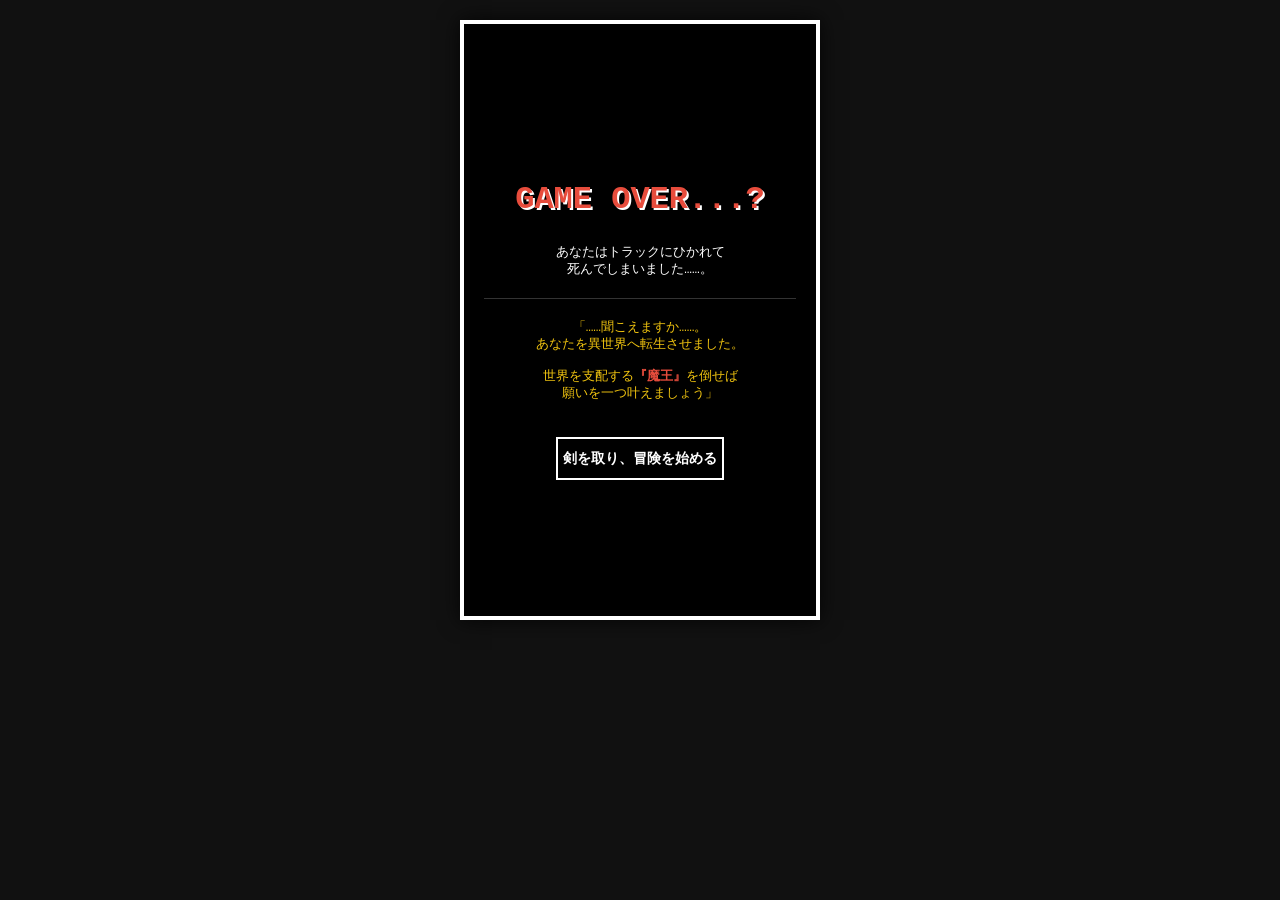
==== html/index.html @ 2cbe4884 "提出" ====
<!DOCTYPE html>
<html lang="ja">
<head>
    <meta charset="UTF-8">
    <meta name="viewport" content="width=device-width, initial-scale=1.0">
    <title>Retro RPG - Enhanced</title>
    <link rel="stylesheet" href="../css/style.css">
</head>
<body>

<main id="game-screen">
    
    <div id="intro-screen">
        <h1 style="color:#e74c3c; text-shadow: 2px 2px #fff;">GAME OVER...?</h1>
        <p style="text-align:center;">
            あなたはトラックにひかれて<br>死んでしまいました……。
        </p>
        <hr>
        <p style="text-align:center; color:#f1c40f;">
            「……聞こえますか……。<br>
            あなたを異世界へ転生させました。<br><br>
            世界を支配する<span style="color:#e74c3c; font-weight:bold;">『魔王』</span>を倒せば<br>
            願いを一つ叶えましょう」
        </p>
        <div style="margin-top:30px;">
            <button id="game-start-btn">剣を取り、冒険を始める</button>
        </div>
    </div>

    <div id="job-select-screen" style="display:none;">
        <h1 style="color:#f1c40f; text-shadow: 2px 2px #fff; margin-bottom:20px;">職業を選択</h1>
        <div id="job-buttons" style="display:flex; flex-direction:column; gap:10px;">
            <button id="job-warrior" style="background-color:#555; padding:15px; text-align:left;">
                <div style="font-weight:bold; color:#f1c40f;">戦士</div>
                <div style="font-size:0.8rem; color:#aaa;">攻撃力が高く、防御も堅い。バランス型</div>
            </button>
            <button id="job-mage" style="background-color:#444; padding:15px; text-align:left;">
                <div style="font-weight:bold; color:#3498db;">魔法使い</div>
                <div style="font-size:0.8rem; color:#aaa;">魔力に優れ、多彩な魔法を使える。攻撃重視</div>
            </button>
            <button id="job-paladin" style="background-color:#444; padding:15px; text-align:left;">
                <div style="font-weight:bold; color:#2ecc71;">聖騎士</div>
                <div style="font-size:0.8rem; color:#aaa;">防御力が優れ、回復も得意。防御重視</div>
            </button>
            <button id="job-assassin" style="background-color:#444; padding:15px; text-align:left;">
                <div style="font-weight:bold; color:#e74c3c;">暗殺者</div>
                <div style="font-size:0.8rem; color:#aaa;">速度が速く、単体への攻撃に特化。速度重視</div>
            </button>
            <button id="job-bishop" style="background-color:#444; padding:15px; text-align:left;">
                <div style="font-weight:bold; color:#9b59b6;">ビショップ</div>
                <div style="font-size:0.8rem; color:#aaa;">MP超強化で支援に優れた職業。MP重視</div>
            </button>
        </div>
    </div>

    <div id="main-game-interface" style="display:none;">
        
        <div id="top-info">
            <span id="stage-name">ステージ: 迷いの森</span>
            <span id="gold-display">0 G</span>
        </div>

        <section class="unit">
            <h2 id="m-name">モンスター</h2>
            <div id="monster-party" style="display:none;">
                <div style="font-size:0.85rem; color:#aaa; margin-bottom:8px;">複数体との戦闘！</div>
            </div>
            <progress id="m-hp-bar" value="100" max="100"></progress>
            <p>
                HP: <span id="m-hp-now">100</span> / <span id="m-hp-max">100</span>
            </p>
        </section>

        <div id="message-log">異世界に降り立った！</div>

        <section class="unit">
            <div style="display:flex; justify-content:space-between; align-items:baseline;">
                <h2 id="p-name" style="margin:0;">勇者</h2>
                <span style="color:#f1c40f;">Lv.<span id="p-level">1</span></span>
            </div>

            <div style="margin-top:5px;">
                <progress id="p-hp-bar" value="100" max="100"></progress>
                <p style="margin:0;">HP: <span id="p-hp-now">100</span> / <span id="p-hp-max">100</span></p>
            </div>

            <div style="margin-top:5px;">
                <progress id="p-mp-bar" value="15" max="15" class="mp-bar"></progress>
                <p style="margin:0;">MP: <span id="p-mp-now">15</span> / <span id="p-mp-max">15</span></p>
            </div>

            <p style="color:#aaa; font-size:0.75rem; margin-top:5px;">
                攻:<span id="p-atk">20</span> 防:<span id="p-def">0</span> / Next: <span id="p-exp-next">20</span>
            </p>
        </section>

        <hr>

        <div id="action-area">
            <button id="atk-btn">物理攻撃</button>
            <button id="fire-btn" class="magic-btn">魔法(8MP)</button>
            <button id="heal-btn" class="heal-btn">回復(5MP)</button>
        </div>
        
        <div id="result-area" style="display:none; flex-direction:column; gap:10px;">
            <button id="next-btn">次の戦いへ</button>
            <button id="shop-open-btn">装備屋へ行く</button>
        </div>

        <div id="shop-modal" class="modal" style="display:none;">
            <div class="modal-content">
                <h3 style="color:#f1c40f; margin-top:0;">⚔ 装備屋</h3>
                <div style="text-align:center; margin-bottom:10px;">
                    <span style="color:#aaa; font-size:0.9rem;" id="job-name-shop">戦士</span>
                    <span style="color:#f1c40f; font-weight:bold; margin-left:10px;">所持金: <span id="shop-gold">0</span> G</span>
                </div>
                <hr>
                <div style="max-height:300px; overflow-y:auto;">
                    <div id="shop-items"></div>
                </div>
                <hr>
                <div style="display:flex; gap:5px;">
                    <button id="shop-close-btn" style="flex:1;">閉じる</button>
                    <button id="shop-mp-restore-btn" style="flex:1; border-color:#3498db; color:#3498db;">MP回復薬</button>
                </div>
            </div>
        </div>

    </div>
</main>

<!-- 設定ファイル -->
<script src="../js/config/jobs.js"></script>
<script src="../js/config/stages.js"></script>
<script src="../js/config/shop.js"></script>

<!-- クラス定義 -->
<script src="../js/player/player.js"></script>
<script src="../js/enemy/enemy.js"></script>
<script src="../js/battle/battle.js"></script>
<script src="../js/game/game-manager.js"></script>
<script src="../js/status/status-manager.js"></script>
<script src="../js/status/shop-system.js"></script>
<script src="../js/utils/ui-updater.js"></script>

<!-- メインゲームスクリプト -->
<script src="../js/script.js"></script>
</body>
</html>
---- css/style.css ----
/* 全体の背景と文字 */
body {
    background-color: #111;
    color: white;
    font-family: 'Courier New', Courier, monospace;
    display: flex;
    justify-content: center;
    padding-top: 20px;
    margin: 0;
}

#game-screen {
    width: 360px;
    background-color: #000;
    border: 4px solid #fff;
    padding: 20px;
    position: relative;
    box-shadow: 0 0 20px rgba(0,0,0,0.8);
    transition: background-color 0.5s; 
    min-height: 600px;
    box-sizing: border-box;
}

#intro-screen {
    display: flex;
    flex-direction: column;
    justify-content: center;
    height: 100%;
    text-align: center;
    animation: fadeIn 2s;
}
@keyframes fadeIn { from { opacity: 0; } to { opacity: 1; } }

#top-info {
    display: flex;
    justify-content: space-between;
    font-size: 0.9rem;
    font-weight: bold;
    margin-bottom: 5px;
    border-bottom: 1px solid #444;
    padding-bottom: 5px;
}
#stage-name { color: #2ecc71; }
#gold-display { color: #f1c40f; }

#stage-progress {
    text-align: right;
    font-size: 0.8rem;
    color: #aaa;
    margin-bottom: 10px;
}

.unit { margin-bottom: 10px; }
h2 { font-size: 1.1rem; margin: 0 0 5px 0; }
p { margin: 5px 0; font-size: 0.8rem; text-align: right; }

progress {
    width: 100%;
    height: 12px;
    accent-color: #2ecc71; 
    background-color: #333;
    border: 1px solid #555;
}
progress.mp-bar { accent-color: #3498db; }

.no-mp { animation: flashRed 0.4s 2; }
@keyframes flashRed {
    0%, 100% { filter: brightness(1); }
    50% { filter: sepia(1) hue-rotate(-50deg) saturate(5); }
}

#message-log {
    display: block;
    height: 80px;
    border: 2px solid #444;
    margin: 15px 0;
    padding: 10px;
    font-size: 0.85rem;
    background: #111;
    overflow-y: auto;
    white-space: pre-line;
    line-height: 1.4;
}

#action-area, #result-area {
    width: 100%;
}
#action-area {
    display: flex;
    justify-content: space-between;
    gap: 5px;
}

button {
    padding: 10px 5px;
    cursor: pointer;
    font-weight: bold;
    border: 2px solid #fff;
    background-color: #000;
    color: #fff;
    flex: 1;
    font-size: 0.9rem;
    transition: all 0.1s;
}
button:hover { background-color: #fff; color: #000; }
button:disabled { opacity: 0.4; cursor: not-allowed; }

.magic-btn:hover { background-color: #e74c3c; color: white; border-color: #e74c3c; }
.heal-btn:hover { background-color: #2ecc71; color: white; border-color: #2ecc71; }

#next-btn { background-color: #222; border-color: #f1c40f; color: #f1c40f; }
#next-btn:hover { background-color: #f1c40f; color: #000; }

hr { border: 0; border-top: 1px solid #333; margin: 15px 0; }

.low-hp { color: #ff4d4d; font-weight: bold; text-shadow: 0 0 5px rgba(255, 77, 77, 0.5); }
.boss-name { color: #e74c3c; text-shadow: 0 0 5px #e74c3c; font-size: 1.3rem; }
.rare-name { color: #f1c40f; text-shadow: 0 0 10px #f1c40f; font-size: 1.2rem; animation: shine 2s infinite; }
@keyframes shine { 0%, 100% { opacity: 1; } 50% { opacity: 0.7; } }

.modal {
    position: absolute;
    top: 0; left: 0; width: 100%; height: 100%;
    background-color: rgba(0,0,0,0.9);
    display: flex;
    justify-content: center;
    align-items: center;
    z-index: 100;
}
.modal-content {
    background: #222;
    border: 2px solid #f1c40f;
    padding: 20px;
    width: 85%;
    max-height: 90%;
    overflow-y: auto;
    text-align: center;
}
.shop-item {
    display: flex;
    justify-content: space-between;
    align-items: center;
    border-bottom: 1px solid #444;
    padding: 8px 0;
    font-size: 0.85rem;
}
.shop-item button {
    flex: 0 0 60px;
    padding: 5px;
    margin-left: 10px;
}
.bought { color: #555; text-decoration: line-through; }

#monster-party {
    background-color: #1a1a1a;
    border: 1px solid #333;
    padding: 8px;
    margin-bottom: 10px;
    border-radius: 3px;
}

.monster-entry {
    display: flex;
    justify-content: space-between;
    align-items: center;
    padding: 5px 0;
    border-bottom: 1px solid #2a2a2a;
    font-size: 0.8rem;
}

.monster-entry:last-child {
    border-bottom: none;
}

.monster-entry-name {
    flex: 1;
    font-weight: bold;
}

.monster-entry-hp {
    color: #aaa;
    flex: 1;
    text-align: right;
    margin-right: 10px;
}
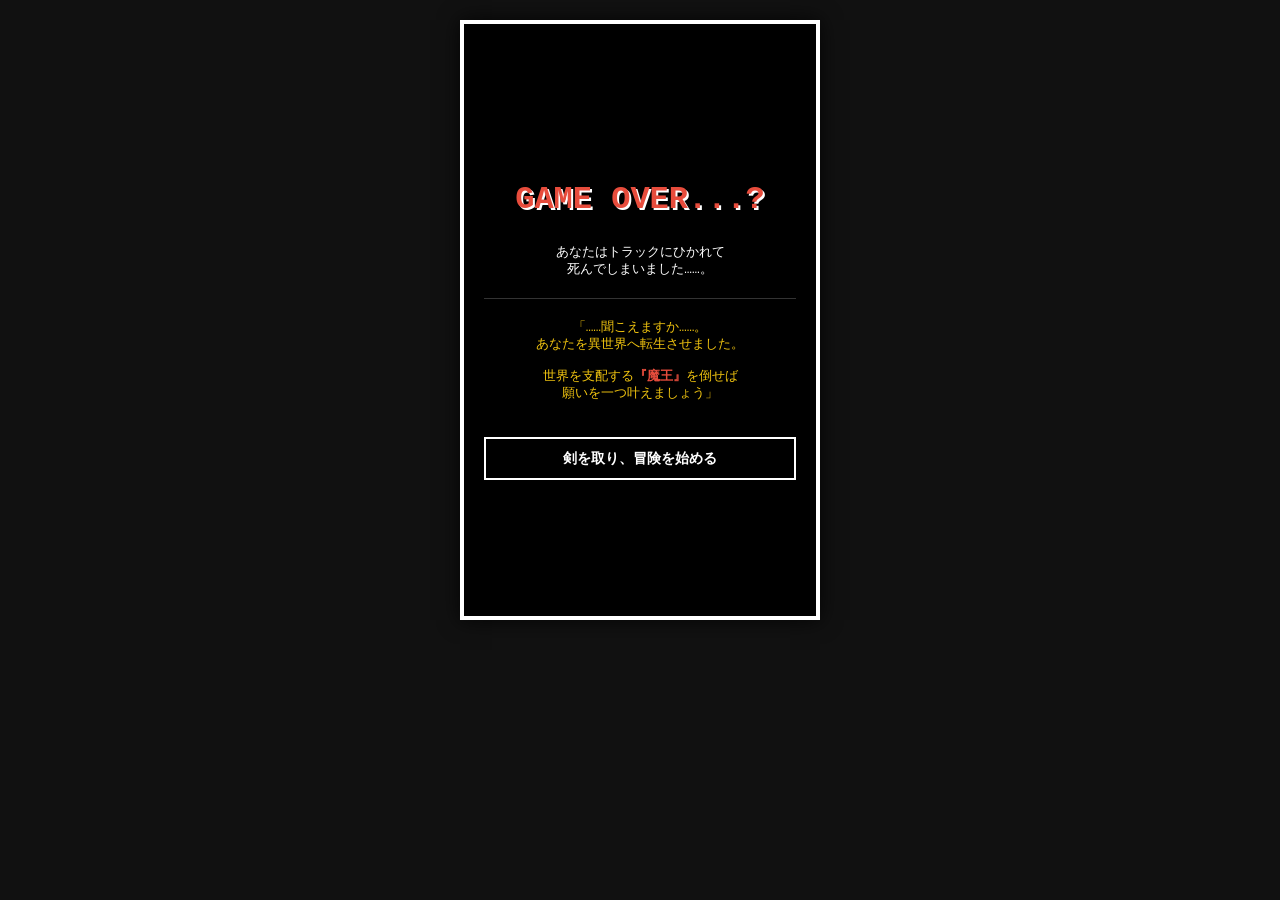
==== commit b0b01688: "提出" ====
--- a/html/index.html
+++ b/html/index.html
@@ -22,8 +22,9 @@
             世界を支配する<span style="color:#e74c3c; font-weight:bold;">『魔王』</span>を倒せば<br>
             願いを一つ叶えましょう」
         </p>
-        <div style="margin-top:30px;">
+        <div style="margin-top:30px; display:flex; flex-direction:column; gap:10px;">
             <button id="game-start-btn">剣を取り、冒険を始める</button>
+            <button id="continue-btn" style="display:none; background-color:#2ecc71; border-color:#2ecc71; color:#000;">コンテニュー</button>
         </div>
     </div>
 
@@ -53,11 +54,35 @@
         </div>
     </div>
 
+    <div id="difficulty-select-screen" style="display:none;">
+        <h1 style="color:#f39c12; text-shadow: 2px 2px #fff; margin-bottom:20px;">難易度を選択</h1>
+        <div id="difficulty-buttons" style="display:flex; flex-direction:column; gap:10px;">
+            <button id="difficulty-easy" style="background-color:#2ecc71; padding:15px; text-align:left;">
+                <div style="font-weight:bold; color:#000;">イージー</div>
+                <div style="font-size:0.8rem; color:#000;">敵が弱い。初心者向け</div>
+                <div style="font-size:0.75rem; color:#000;">経験値1.5倍 報酬1.2倍</div>
+            </button>
+            <button id="difficulty-normal" style="background-color:#3498db; padding:15px; text-align:left;">
+                <div style="font-weight:bold; color:#fff;">ノーマル</div>
+                <div style="font-size:0.8rem; color:#fff;">標準的な難易度</div>
+                <div style="font-size:0.75rem; color:#fff;">経験値1倍 報酬1倍</div>
+            </button>
+            <button id="difficulty-hard" style="background-color:#e74c3c; padding:15px; text-align:left;">
+                <div style="font-weight:bold; color:#fff;">ハード</div>
+                <div style="font-size:0.8rem; color:#fff;">敵が強い。上級者向け</div>
+                <div style="font-size:0.75rem; color:#fff;">経験値0.8倍 報酬0.8倍</div>
+            </button>
+        </div>
+    </div>
+
     <div id="main-game-interface" style="display:none;">
         
         <div id="top-info">
-            <span id="stage-name">ステージ: 迷いの森</span>
-            <span id="gold-display">0 G</span>
+            <div style="display:flex; justify-content:space-between; align-items:center; width:100%;">
+                <span id="stage-name">ステージ: 迷いの森</span>
+                <span id="skill-points-display" style="color:#9b59b6; font-weight:bold;">SP: 0</span>
+                <span id="gold-display">0 G</span>
+            </div>
         </div>
 
         <section class="unit">
@@ -100,6 +125,7 @@
             <button id="atk-btn">物理攻撃</button>
             <button id="fire-btn" class="magic-btn">魔法(8MP)</button>
             <button id="heal-btn" class="heal-btn">回復(5MP)</button>
+            <button id="skilltree-btn" style="border-color:#9b59b6; color:#9b59b6;">スキル</button>
         </div>
         
         <div id="result-area" style="display:none; flex-direction:column; gap:10px;">
@@ -126,6 +152,20 @@
             </div>
         </div>
 
+        <div id="skilltree-modal" class="modal" style="display:none;">
+            <div class="modal-content" style="max-height:500px; overflow-y:auto;">
+                <h3 style="color:#9b59b6; margin-top:0;">🌳 スキルツリー</h3>
+                <div style="text-align:center; margin-bottom:15px;">
+                    <span style="font-weight:bold; font-size:1.1rem;" id="skilltree-job-name">戦士</span>
+                    <span style="color:#9b59b6; font-weight:bold; margin-left:10px;">スキルポイント: <span id="skill-points">0</span></span>
+                </div>
+                <hr>
+                <div id="skilltree-nodes" style="display:flex; flex-direction:column; gap:5px;"></div>
+                <hr>
+                <button id="skilltree-close-btn" style="width:100%; padding:10px;">閉じる</button>
+            </div>
+        </div>
+
     </div>
 </main>
 
@@ -133,6 +173,7 @@
 <script src="../js/config/jobs.js"></script>
 <script src="../js/config/stages.js"></script>
 <script src="../js/config/shop.js"></script>
+<script src="../js/config/skilltree.js"></script>
 
 <!-- クラス定義 -->
 <script src="../js/player/player.js"></script>
